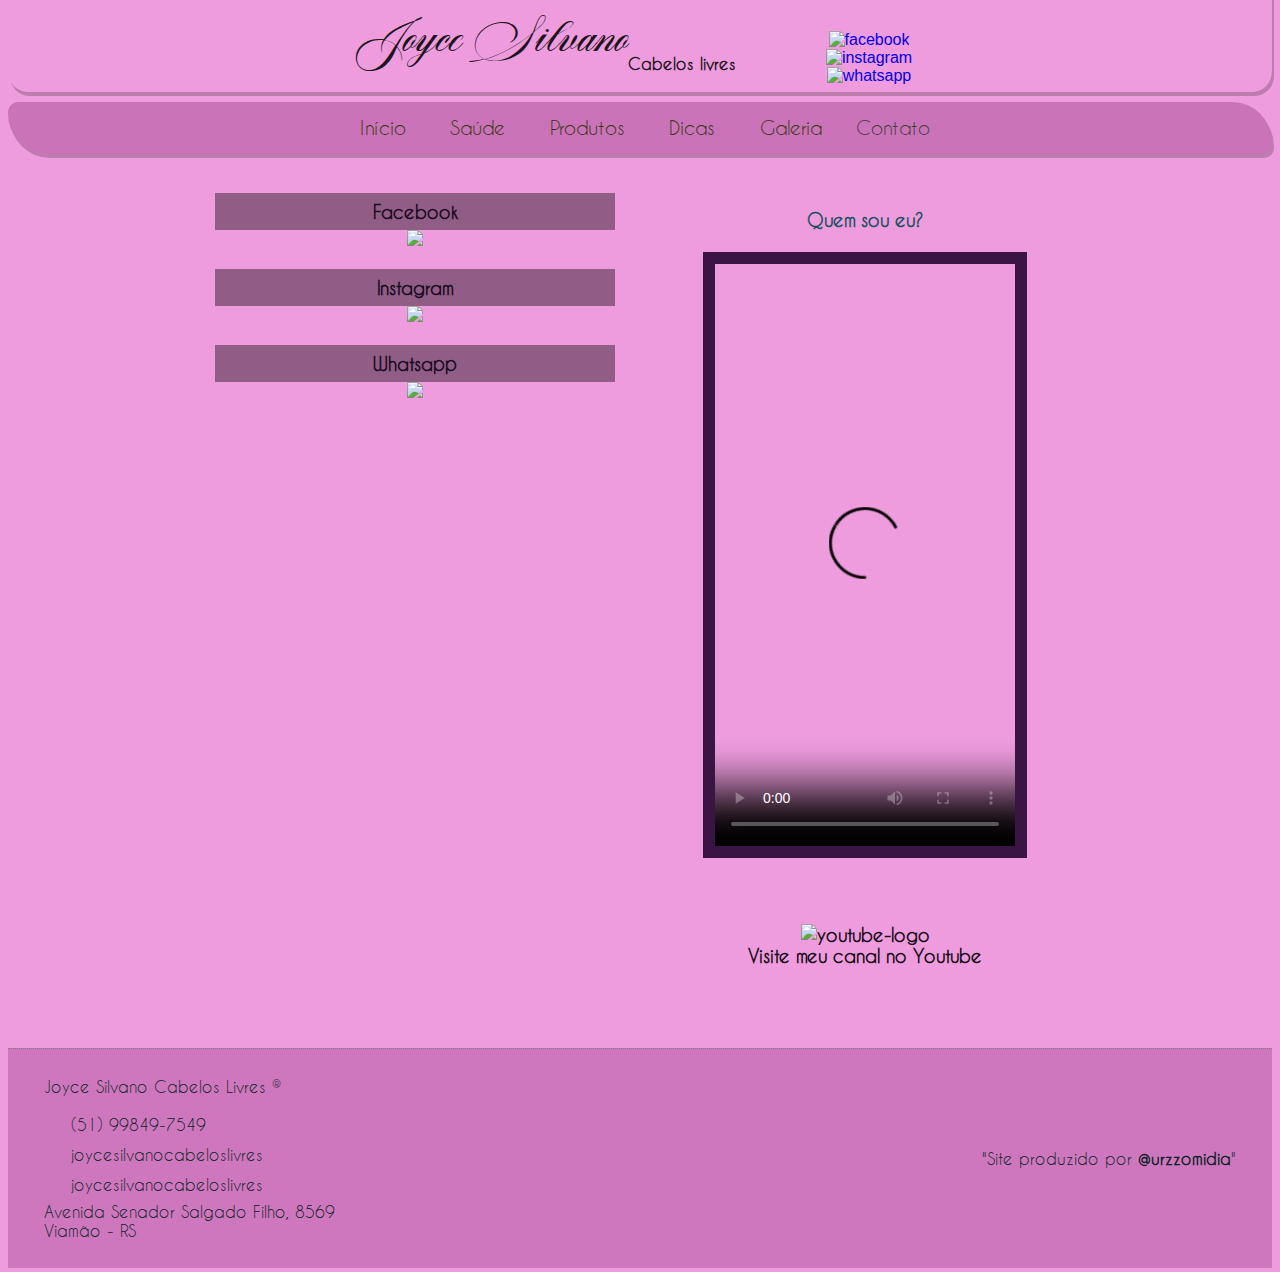
==== contato.html @ 73f3d0c5 "inicial base" ====
<!DOCTYPE html>
<html lang="pt-br">
<head>
    <meta charset="UTF-8">
    <meta http-equiv="X-UA-Compatible" content="IE=edge">
    <meta name="viewport" content="width=device-width, initial-scale=1.0">
    <title>Joyce Silvano - Cabelos Livres</title>
    <link rel="stylesheet" type="text/css" href="./css/contato.css"/>
    <link rel="stylesheet" type="text/css" href="./css/estilo.css"/>
</head>
<body>
<!----------------------- SUPERIOR ------------------------>
    <header class="bkgsuperior">
        <div class="cabecalho">
            <div class="titulo">
                <h1>Joyce Silvano</h1>
                <h4>Cabelos livres</h4>
            </div>
<!------------------------ SOCIAL ------------------------->
            <div class="social">
                <a href="https://www.facebook.com/Joyce-Silvano-cabelos-reais-111105454080975/" target="_blank">
                   <img src="./imagens/logo-facebook.png" alt="facebook"></a>
                <a href="https://www.instagram.com/joycesilvanocabeloslivres/" target ="_blank">
                   <img src="./imagens/logo-instagram.png" alt="instagram"></a>
                <a href="https://wa.me/5551998497549?text=Gostaria%20de%20fazer%20um%20orçamento." target="_blank">
                   <img src="./imagens/logo-whatsapp.png" alt="whatsapp"></a>
            </div>
        </div>
    </header>
<!------------------------- MENU -------------------------->
    <nav id="barra-de-menu">
        <ul id="menu" type = none>
            <li><a href="./index.html">Início</a></li>
            <li><a href="./saude.html">Saúde</a></li>
            <li><a href="./produtos.html">Produtos</a></li>
            <li><a href="./dicas.html">Dicas</a></li>
            <li><a href="./galeria.html">Galeria</a></li>
            <li class="atual">Contato</li>
        </ul>
    </nav>
<!---------------------- PRINCIPAL ------------------------>
<main class = grid>
    <div class="principal">
        <div class="facebook">
            <a href="https://www.facebook.com/Joyce-Silvano-cabelos-reais-111105454080975/" target="_blank">
                <span>Facebook</span>
                <img src="./imagens/banner-facebook.png">
            </a>
        </div>
        <div class="instagram">
            <a href="https://www.instagram.com/joycesilvanocabeloslivres/" target ="_blank">
                <span>Instagram</span>
                <img src="./imagens/banner-instagram.png">
            </a>
        </div>
        <div class="whatsapp">
            <a href="https://wa.me/5551998497549?text=Gostaria%20de%20fazer%20um%20orçamento." target="_blank">
                <span>Whatsapp</span>
                <img src="./imagens/banner-whatsapp.png">
            </a>
        </div>
    </div>
    <!------------------------------------------------- sidebar  -->
    <div class="sidebar">
        <p class = "quem">Quem sou eu?</p>
        <video height="582px" controls src="./video-apresentacao.mp4"
        poster="./imagens/poster-video.jpg"></video>
        </video>
        <br>
        <a id="canal" href="https://www.youtube.com/channel/UCwdqLawDA80REm8e68YkVqA/videos" target="_blank">
        <br><img src="./imagens//youtube-logo.png" alt="youtube-logo"><br>
        Visite meu canal no Youtube</a> <br><br>
    </div>
</main>

    <!-- RODAPE DA PAGINA-->
    <footer class="rodape">
        <div class="left-footer">
            <p class = lf-text>
                Joyce Silvano Cabelos Livres &reg;<br>
            </p>
            <div class="wp-footer">
                <img src="./imagens/logo-whatsapp.png" alt="">
                (51) 99849-7549
            </div>
            <div class="ig-footer">
                <img src="./imagens/logo-instagram.png" alt="">
                joycesilvanocabeloslivres
            </div>
            <div class="fb-footer">
                <img src="./imagens/logo-facebook.png" alt="">
                joycesilvanocabeloslivres
            </div>
            <p class="lf-text">
                Avenida Senador Salgado Filho, 8569 <br>
                Viamão - RS
            </p>
        </div>
        <div class="right-footer">
            <p class = 'rf-text'>"Site produzido por <a href="https://www.instagram.com/urzzomidia/" target="_blank"><strong>@urzzomidia</strong></a>"
            </p> 
        </div>
    </footer>
</body>
</html>
---- css/contato.css ----
/* ----------------------- CORPO DO SITE ----------------*/
body{
    overflow-x: hidden;
}
.grid{
    display:grid;
    grid-template-columns: 1fr 1fr;
    position: relative;
    font-family: fonteH4;
    justify-content: center;
    border-radius: 5px;
    padding: 5px;
    margin: 0 auto;
    margin-top: 2rem;
    margin-bottom: 2rem;
    width: 95%;
    max-width: 900px;
    overflow-x: hidden;
}
.grid img:hover{
    transition: ease-in-out 300ms;
    transform: scale(1.06);
}
.principal{
    display: block;
    position: relative;
    justify-content: center;
    margin: 0 auto;
    width: 400px;
}
.sidebar{
    margin: 0px auto;
    width: 95%;
}
.quem{
    font-size: large;
    font-weight: bolder;
    margin-bottom: -10px;
}
.facebook{
    margin-top: -18px;
    padding-top: -10px;
}
a{
    text-decoration: none;
}
.facebook span, .instagram span, .whatsapp span {
    display: block;
    text-decoration: none;
    margin-top: 20px;
    margin-bottom: 0px;
    padding: 8px;
    font-size: large;
    font-weight: bold;
    color: rgb(27, 9, 29);
    background-color: rgba(0,0,0,.4);
    z-index: 4;
}
.whatsapp img{
    position:relative;
    align-items: center;
    margin: 0 auto;
}
.facebook, .instagram, .whatsapp{
    overflow: hidden;
}
video{
    transition: all 500ms;
    margin: 0 auto;
    margin-top: 2rem; 
    margin-bottom: 2rem;
    cursor: pointer;
    padding: 0px;
    border: 12px solid rgb(58, 20, 66)
}
video:hover{
    border:12px solid rgb(127, 116, 130)
}
#canal{
    display: inline-block;
    font-family: fonteH4;
    align-items: center;
    text-decoration: none;
    font-weight: bold;
    color: rgb(21, 13, 22);
    margin-bottom: 1rem;
    font-size: 18px;
    padding: 10px;
}
#canal img{
    height: 50px;
}
#canal:hover{
    font-size: large;  
    padding: 5px;  
    transition: all 500ms;
}

/*---------------------- MEDIA QUERY --------------------*/
@media (max-width: 826px){
    .grid{
        display: flex;
        flex-direction: column;
        width: 95%;
    }
    .video{
        height: 500px;
        margin-top: 1rem;
        margin-bottom: 1rem;
        border: none;
        margin: 0 auto;
        margin-top: 2rem; 
        margin-bottom: 2rem;
    }
    .video:hover{
        border: none;
    }
    iframe{
        object-fit: none;
        margin: 0 auto;
        margin-top: 1rem;
        width: 90%;
    }

}
@media (max-width: 366px){
    .grid{
        overflow: hidden;
        display: grid;
        grid-template-columns: 1fr;
        margin: 0 auto;
        width: 96%;
    }
    .principal{
        width: 96%;
        position: relative;
        margin: 0 auto;
    }
    video{
        padding-top: 20px;
        margin: 0 auto;
        width: 320px;
        height: auto;
        border: none;
    }
    video:hover{
        border:none;
    }
    .facebook, .instagram, .whatsapp {
        width: 90%;
        overflow: hidden;
    }
}
---- css/estilo.css ----
@font-face {
  font-family: 'fonteH4' ;
  src: url("../fonts/caviar.ttf");
}
@font-face {
  font-family: 'myTitulo' ;
  src: url("../fonts/aston.ttf");
}

body {
  font-family: 'Gill Sans', 'Gill Sans MT', Calibri, 
               'Trebuchet MS', sans-serif;
  color: rgb(22, 82, 92);
  background-color: rgb(238, 156, 222);
  /* background-color: rgb(68, 43, 92); */
  text-align: center;
  align-items: center;
  background-image: url('../imagens/bkg01.jpg');
  background-repeat: no-repeat;
  background-attachment: fixed;
  background-size: cover;
  background-blend-mode: luminosity;
}
h1 {
  margin-top: 28px;
  font-family: myTitulo;
}
h4 {
  margin-top: -25px;
  font-family: 'fonteH4';
}
/* ------------------------ CABEÇALHO -------------------*/
.bkgsuperior{
  height: 6rem;
  background-image: url("../imagens/bkg1.png");
  background-blend-mode: saturation;
  background-clip: padding-box;
  background-repeat: no-repeat;
  background-size: 100%;
  background-color: rgb(238, 156, 222);
  /* background-color: rgb(130, 68, 170); */
  border-radius: 0px 0px 20px 20px;
  box-shadow: 2px 4px rgba(0,0,0,0.2);
  margin-top: -12px;
  text-align: center;
}
.cabecalho {
  width: 600px;
  margin: 0 auto;
  display: block;
  position: relative;
  color: rgb(28, 21, 27);
}
.titulo{
  width: 380px;
  margin-top: -18px;
  margin-left: 1rem;
  display:block;
  float: left; 
  font-size: 16px;
  text-align: left;
}
.titulo h4{
  text-align: right;
  margin-top: -40px;
}
.social{
  width: 146px;
  align-items: center;
  display: block;
  float: right;    
  position: relative;
  padding-top: 5px;
  margin-top: 30px;
}
.cabecalho .social img{
  height: 40px;
  padding-left: 4px;
}
.cabecalho .social img:hover{
  transition: all 500ms;
  transform: scale(1.2);
}
/* --------------------- BARRA DE MENU ------------------*/
#barra-de-menu {  
  margin-top: 10px;
  display: block;
  background-color: rgb(202, 115, 185);
  /* background-color: rgb(75, 36, 108); */
  border-radius: 10px 40px;
  box-shadow: 2px 4px rgba(0,0,0,0.2);
  padding: 10px;
  text-align: center;
  color: rgb(1, 67, 45);;
}
#barra-de-menu ul {
  display: inline-block;
  margin: 0;
  align-items: center;
  justify-content: center;
  margin: 0 auto;
}
#barra-de-menu li {
  padding: 4px 10px;
  cursor: pointer;
  font-size: larger;
  display: inline-block;
}
#barra-de-menu:hover {
  transition: all 1000ms;
  background-image: url("../imagens/bkg2.png");
  background-blend-mode: multiply;
  background-clip: padding-box;
  background-color: rgb(238, 156, 222);
  /* background-color: rgb(104, 58, 141); */
}
#barra-de-menu a{
  color:rgb(55, 53, 15);
  font-family: fonteH4;
  font-weight: 100;
  transition: all 1000ms;
  padding: 4px 10px;
  text-decoration: none;
}
#barra-de-menu a:hover{
  padding: 4px 20px;
  background-color: aquamarine;
  color: rgb(42, 42, 42);
  border-radius: 6px;
}
.atual{
  font-family: fonteH4;
  cursor: none;
  background-color: none;
  color: rgb(62, 61, 61);
}
.atual:hover{
  background-color: none;
}
ul#menu{
  margin:0; padding: 0;
}
/*--------------------------- RODAPE -------------------------*/

.rodape{
  border-top: 1px dotted gray;
  display: grid;
  grid-template-columns: 1fr 1fr;
  padding: 20px 20px;
  margin-bottom: -10px;
  font-family: fonteH4;
  color: rgb(8, 35, 35);
  font-size: 12px;
  font-style: normal;
  background-color: rgb(207, 119, 190);
}
.rodape a{
  color: rgb(8, 35, 35);
  text-decoration: none;
  background-color: rgb(207, 119, 190);
}
.rodape a:hover{
  padding: 0;
  border: none;
  text-decoration: underline;
}
.rodape img{
  width: 24px;
}
.left-footer{
  display: block;
  align-items: center;
  justify-content: left;
}
.lf-text{
  display: block;
  font-size: 16px;
  margin: 0 1rem;
  padding: .5rem 0;
  width: 100%;
  position: relative;
  text-align: left;
}
  .wp-footer, .ig-footer, .fb-footer{
    display: grid;
    position: relative;
    grid-template-columns: 30px 135px;
    width: 200px;
    align-items: center;
    margin: 0 13px;    
    height: 30px;
    font-size: 16px;
    align-content: flex-end;
  }
.right-footer{
  display: flex;
  align-items: center;
}
.rf-text{
    display: block;
    font-size: 16px;
    margin: 1rem 1rem;
    width: 100%;
    text-align: right;
    position: relative;
  }
  
/*---------------------- MEDIA QUERY --------------------*/
@media (max-width: 850px){
  .cabecalho {
      width: 95%;
  }
  .cabecalho .titulo{
      width: 300px;
      margin-top: -15px;
      margin-left: 4px;
  }
  .cabecalho h4{
      margin-top: -40px;
  }
  #barra-de-menu ul {
      display: inline-block;
      text-align: center;
      margin: 4px;
  }
  #barra-de-menu a{
      padding: 4px 20px;
      text-decoration: underline;
  }
  #barra-de-menu a:hover{
      padding: 4px 20px;
      /* border: 2px solid rgb(56, 26, 56);
      color: rgb(56, 26, 56); */
      border-radius: 6px;
  }
  .cabecalho .social{
      width: 120px;
      margin-top: 40px;
  }
  .cabecalho .social img{
      height: 30px;
      padding-left: 4px;
  }
  .cabecalho .social img:hover{
      transition: all 1s;
      height: 32px;
  }
}
@media (max-width: 636px){
    .titulo h4{
      margin-top: -44px;
    }
    .social{
      width: 146px;
      padding-top: 0px;
      margin-top: 60px;
    }
    .rodape{
    grid-template-columns: 1fr;
  }
  .social{
    margin-top: 0px;
    padding-top: -120px;
  }
}
@media (max-width: 470px){
    #barra-de-menu{
      padding: 20px;
  }
  .rodape{
      float: none;
      display: block;
      position: relative;
      margin: 0 auto;
      align-items: center;
      border-radius: 6px;
  } 
  .cabecalho .social img:hover{
      height: 33px;
  }
  .social{
      margin-top: 140px;
      padding-top: 5px;
  }
}
@media (max-width: 460px){
  .bkgsuperior{
    display: flex;
    align-content: center;
    height: 6rem;
    display: block;
  }
  .social{
    position: absolute;
    display: block;
    float: right;
    padding-left: 70%;
  }
  .titulo{
    display: inline-block;
    height: 3rem;
    width: 200px;
  }
  .titulo h1{
    width: 250px;
    font-size: 26px;
    margin-top: 30px;
    float: none;
  }
  .titulo h4{
    height: 22px; 
    margin-top: -28px;
    margin-right: 72px;
    margin-bottom: 10px;
  }
}
@media (max-width: 390px){
  .social{
    display: none;
  }
  .titulo h1{
    margin-left: 5%;
    margin-top: 20px;
  }
  .titulo h4{
    float: right;
    margin-right: 10%;
  }
}
@media (max-width: 320px){
  .bkgsuperior{
    height: 84px;
  }
  .social{
      display: none;
  }
  #barra-de-menu{
      display: block;
      float: none;
      padding: 0;
      margin: 0;
      margin-top: 1rem;
  }
  #barra-de-menu #menu{
      display: block;
      width: 80%;
      text-align: center;
      margin: 0 auto;
      margin-top: 1rem;
      padding: 1rem;;
  }
  #barra-de-menu li{
    display: block;
  }
}
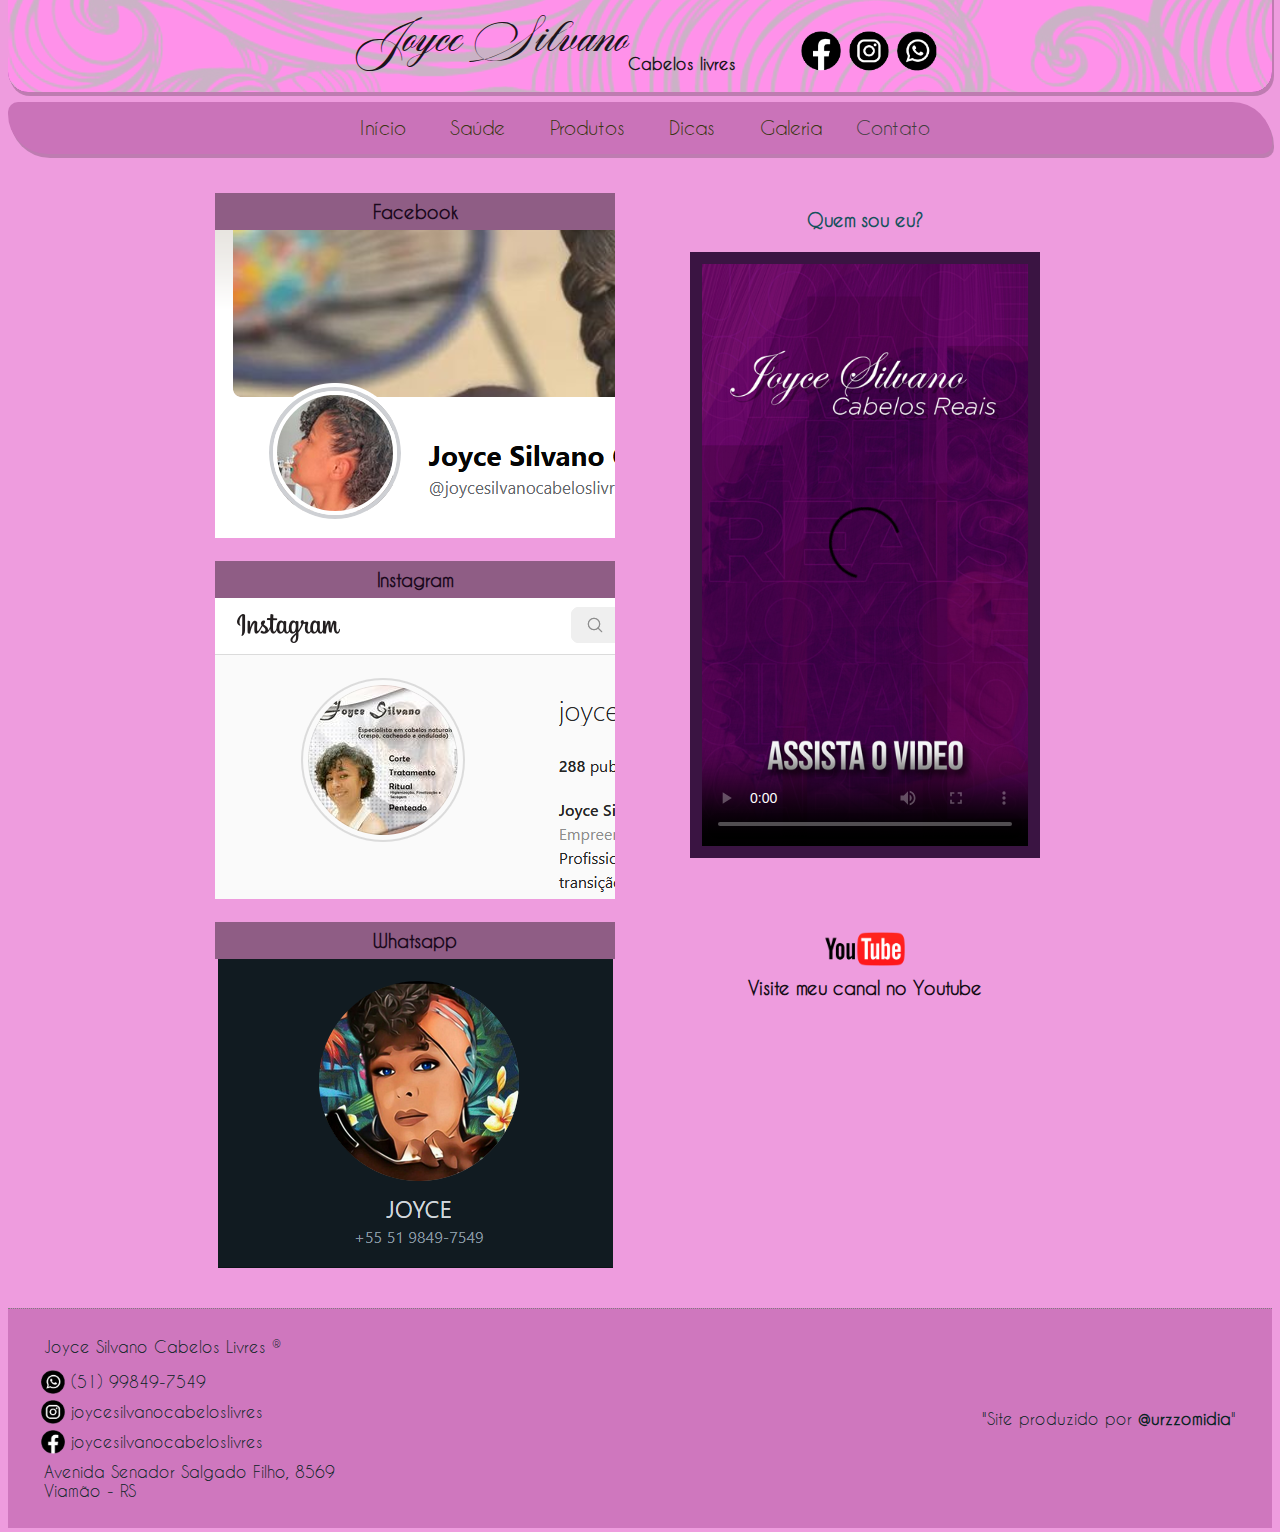
==== commit 20a57955: "link whatsapp" ====
--- a/contato.html
+++ b/contato.html
@@ -22,7 +22,7 @@
                    <img src="./imagens/logo-facebook.png" alt="facebook"></a>
                 <a href="https://www.instagram.com/joycesilvanocabeloslivres/" target ="_blank">
                    <img src="./imagens/logo-instagram.png" alt="instagram"></a>
-                <a href="https://wa.me/5551998497549?text=Gostaria%20de%20fazer%20um%20orçamento." target="_blank">
+                <a href="https://wa.me/5551998497549?text=Olá!%20Vim%20direcionada%20do%20site%20e%20gostaria%20de%20fazer%20um%20orçamento." target="_blank">
                    <img src="./imagens/logo-whatsapp.png" alt="whatsapp"></a>
             </div>
         </div>
@@ -54,7 +54,7 @@
             </a>
         </div>
         <div class="whatsapp">
-            <a href="https://wa.me/5551998497549?text=Gostaria%20de%20fazer%20um%20orçamento." target="_blank">
+            <a href="https://wa.me/5551998497549?text=Olá!%20Vim%20direcionada%20do%20site e%20gostaria%20de%20fazer%20um%20orçamento." target="_blank">
                 <span>Whatsapp</span>
                 <img src="./imagens/banner-whatsapp.png">
             </a>
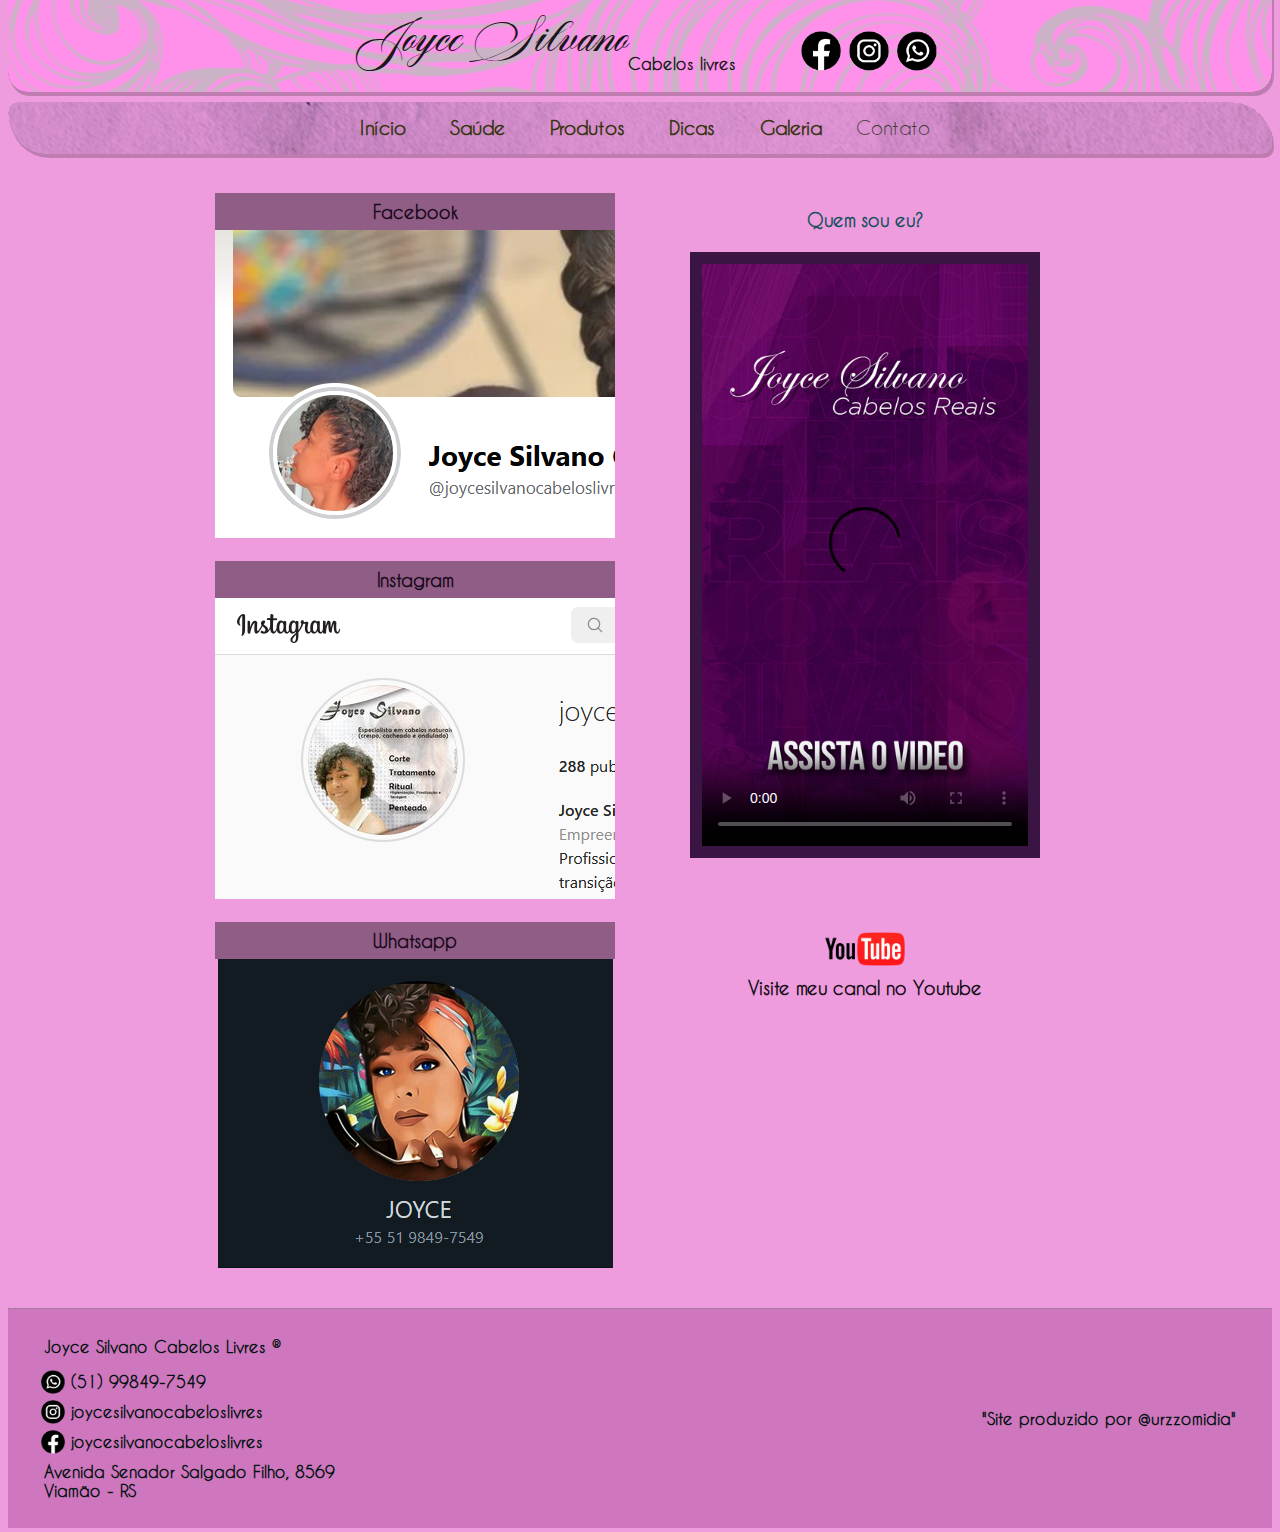
==== commit 10ad158a: "21.04.2023 E" ====
--- a/contato.html
+++ b/contato.html
@@ -92,9 +92,10 @@
                 joycesilvanocabeloslivres
             </div>
             <p class="lf-text">
-                Avenida Senador Salgado Filho, 8569 <br>
-                Viamão - RS
-            </p>
+                <a href="https://goo.gl/maps/Zr7eW77xYXTCKorJ9" target="_blank">
+                    Avenida Senador Salgado Filho, 8569 <br>
+                    Viamão - RS</a>
+                </p>
         </div>
         <div class="right-footer">
             <p class = 'rf-text'>"Site produzido por <a href="https://www.instagram.com/urzzomidia/" target="_blank"><strong>@urzzomidia</strong></a>"
--- a/css/estilo.css
+++ b/css/estilo.css
@@ -83,10 +83,12 @@
 }
 /* --------------------- BARRA DE MENU ------------------*/
 #barra-de-menu {  
+  background-image: url("../imagens/bkg2.png");
+  background-blend-mode: multiply;
+  background-clip: padding-box;
+  background-color: rgb(238, 156, 222);
   margin-top: 10px;
   display: block;
-  background-color: rgb(202, 115, 185);
-  /* background-color: rgb(75, 36, 108); */
   border-radius: 10px 40px;
   box-shadow: 2px 4px rgba(0,0,0,0.2);
   padding: 10px;
@@ -105,26 +107,26 @@
   cursor: pointer;
   font-size: larger;
   display: inline-block;
+  text-decoration: none;
 }
 #barra-de-menu:hover {
   transition: all 1000ms;
-  background-image: url("../imagens/bkg2.png");
-  background-blend-mode: multiply;
-  background-clip: padding-box;
-  background-color: rgb(238, 156, 222);
   /* background-color: rgb(104, 58, 141); */
 }
 #barra-de-menu a{
   color:rgb(55, 53, 15);
   font-family: fonteH4;
   font-weight: 100;
-  transition: all 1000ms;
+  transition: all 300ms;
+  font-weight: bold;
   padding: 4px 10px;
   text-decoration: none;
 }
 #barra-de-menu a:hover{
   padding: 4px 20px;
-  background-color: aquamarine;
+  background-color: rgb(235, 156, 231);
+  border-radius: 5px;
+  border: 1px solid rgb(225, 145, 221);
   color: rgb(42, 42, 42);
   border-radius: 6px;
 }
@@ -143,19 +145,20 @@
 /*--------------------------- RODAPE -------------------------*/
 
 .rodape{
-  border-top: 1px dotted gray;
   display: grid;
   grid-template-columns: 1fr 1fr;
+  border-top: 1px dotted gray;
   padding: 20px 20px;
   margin-bottom: -10px;
+  color: rgb(5, 18, 18);
   font-family: fonteH4;
-  color: rgb(8, 35, 35);
+  font-weight: bold;
   font-size: 12px;
   font-style: normal;
   background-color: rgb(207, 119, 190);
 }
 .rodape a{
-  color: rgb(8, 35, 35);
+  color: rgb(5, 18, 18);
   text-decoration: none;
   background-color: rgb(207, 119, 190);
 }
@@ -175,23 +178,22 @@
 .lf-text{
   display: block;
   font-size: 16px;
+  font-weight: bold;
   margin: 0 1rem;
   padding: .5rem 0;
   width: 100%;
   position: relative;
   text-align: left;
 }
-  .wp-footer, .ig-footer, .fb-footer{
-    display: grid;
-    position: relative;
-    grid-template-columns: 30px 135px;
-    width: 200px;
-    align-items: center;
-    margin: 0 13px;    
-    height: 30px;
-    font-size: 16px;
-    align-content: flex-end;
-  }
+.wp-footer, .ig-footer, .fb-footer{
+  display: grid; grid-template-columns: 30px 135px;
+  position: relative;
+  align-content: flex-end;
+  width: 200px;
+  align-items: center;
+  margin: 0 13px; height: 30px;   
+  font-size: 16px;
+}
 .right-footer{
   display: flex;
   align-items: center;
@@ -201,6 +203,7 @@
     font-size: 16px;
     margin: 1rem 1rem;
     width: 100%;
+    font-weight: bold;
     text-align: right;
     position: relative;
   }
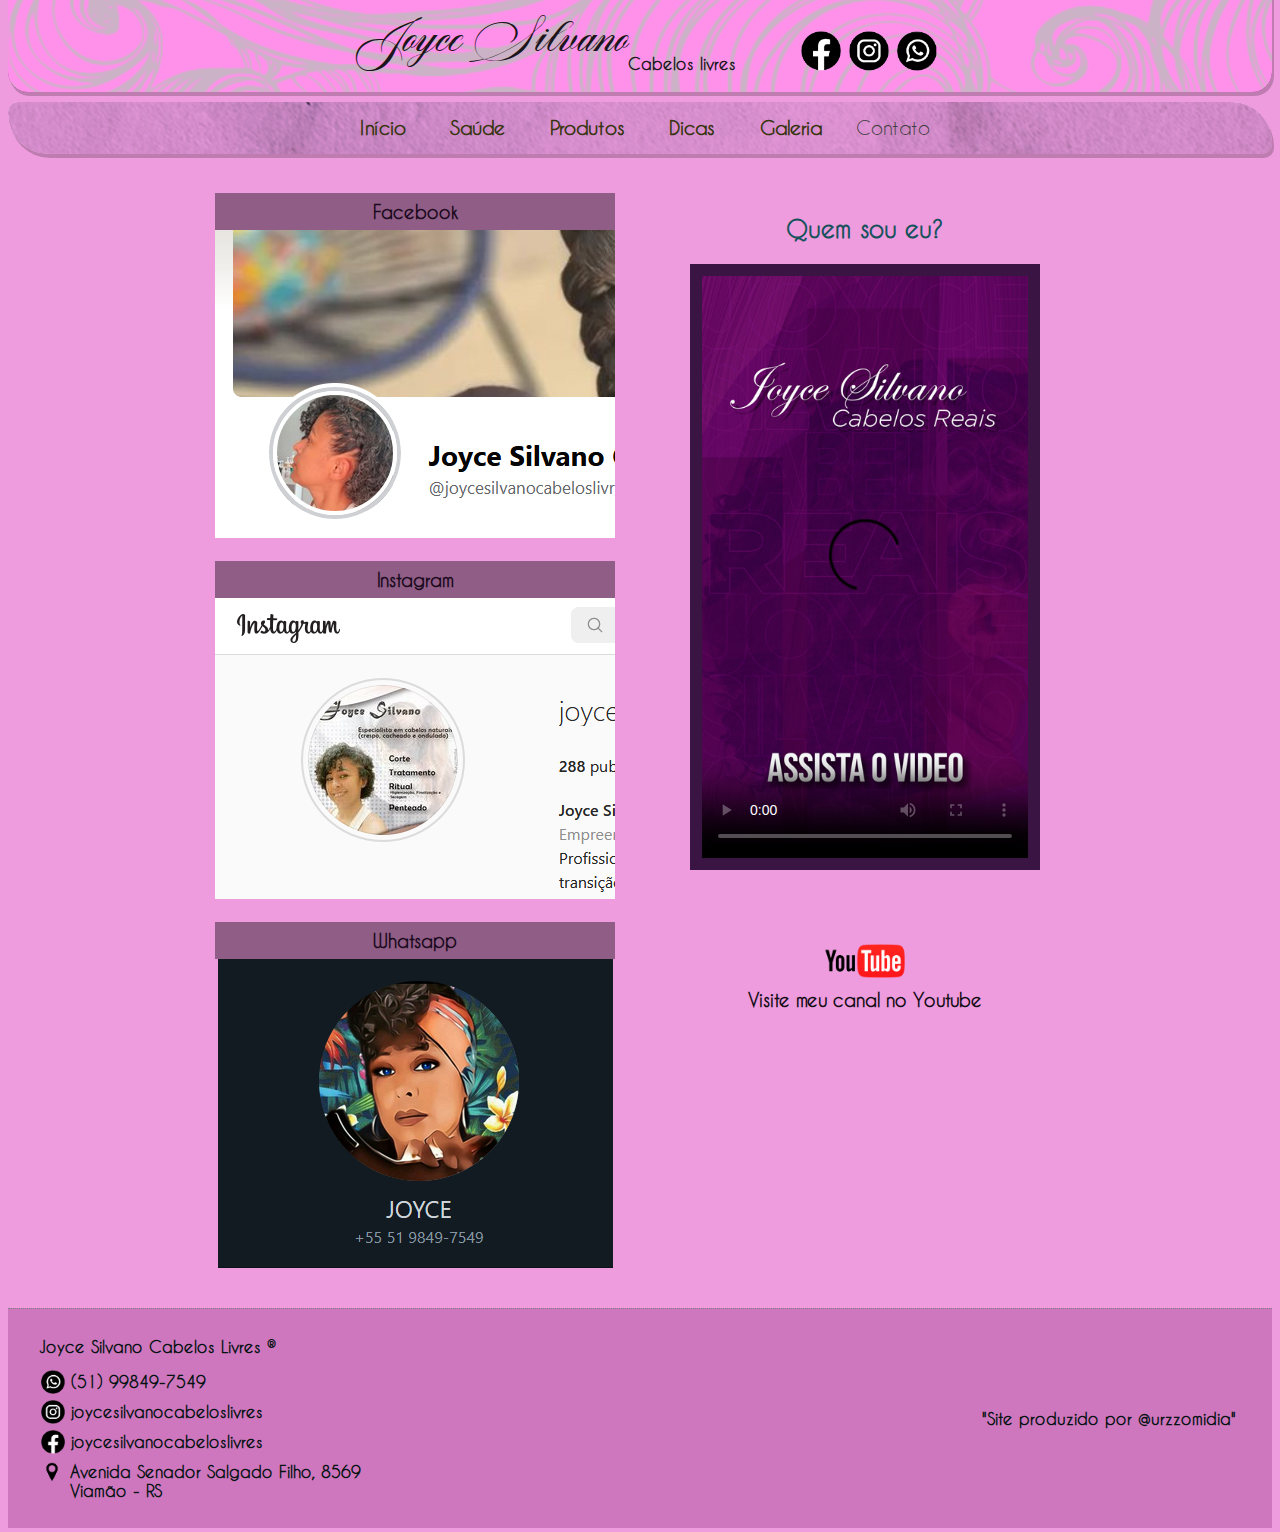
==== commit ad8071fb: "24.04.2023 D" ====
--- a/contato.html
+++ b/contato.html
@@ -91,11 +91,13 @@
                 <img src="./imagens/logo-facebook.png" alt="">
                 joycesilvanocabeloslivres
             </div>
-            <p class="lf-text">
+            <div class="lf-text">
+                <img id="local-icon" src="./imagens/local.png" alt="">
                 <a href="https://goo.gl/maps/Zr7eW77xYXTCKorJ9" target="_blank">
                     Avenida Senador Salgado Filho, 8569 <br>
-                    Viamão - RS</a>
-                </p>
+                    Viamão - RS
+                </a>
+            </div>
         </div>
         <div class="right-footer">
             <p class = 'rf-text'>"Site produzido por <a href="https://www.instagram.com/urzzomidia/" target="_blank"><strong>@urzzomidia</strong></a>"
--- a/css/contato.css
+++ b/css/contato.css
@@ -33,8 +33,8 @@
     width: 95%;
 }
 .quem{
-    font-size: large;
-    font-weight: bolder;
+    font-size: x-large;
+    font-weight: 900;
     margin-bottom: -10px;
 }
 .facebook{
--- a/css/estilo.css
+++ b/css/estilo.css
@@ -176,15 +176,18 @@
   justify-content: left;
 }
 .lf-text{
-  display: block;
+  display: flex;
   font-size: 16px;
   font-weight: bold;
-  margin: 0 1rem;
+  margin: 0 .7rem 0;
   padding: .5rem 0;
   width: 100%;
   position: relative;
   text-align: left;
 }
+  .lf-text img{ width: 20px; height: 20px; padding-left: .2rem; }
+  .lf-text a{ text-decoration: none; padding-left: .5rem; }
+
 .wp-footer, .ig-footer, .fb-footer{
   display: grid; grid-template-columns: 30px 135px;
   position: relative;
